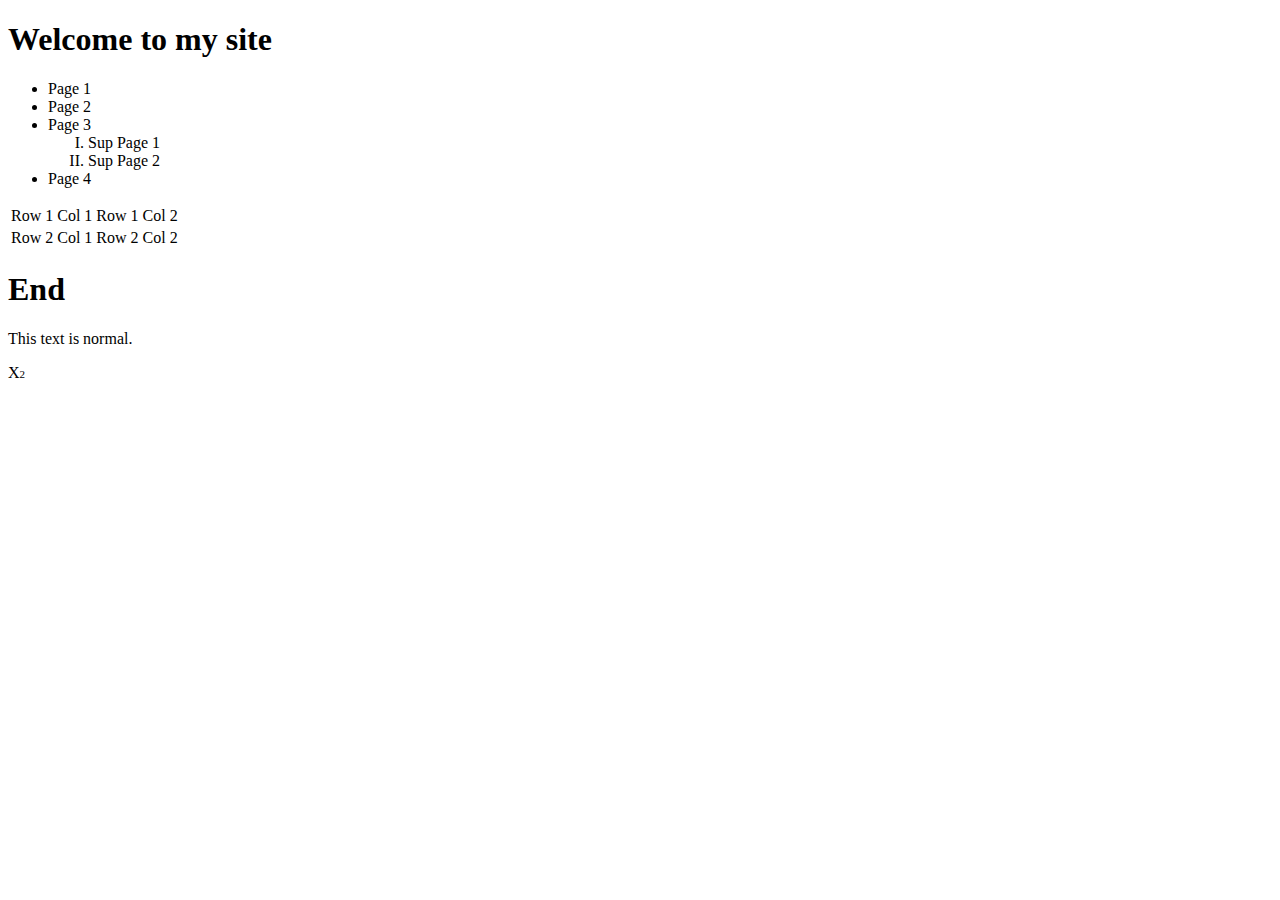
==== index.html @ 7f9d75c9 "Add files via upload" ====
<!DOCTYPE html>
<html>
    <head>
        <link rel="stylesheet" href="Style\MyStyle.css">
    </head>
    <body>
        <h1 class="wellcome">Welcome to my site</h1>
        <ul>
           <li class="mainlist">Page 1</li> 
           <li class="mainlist">Page 2</li> 
           <li class="mainlist">Page 3
            <ol style="list-style-type: upper-roman";>
                <li>Sup Page 1</li>
                <li>Sup Page 2</li>
            </ol>
           </li>
           <li class="mainlist">Page 4</li> 
        </ul>
        <table>
            <tr>
                <td>Row 1 Col 1</td>
                <td>Row 1 Col 2</td>
            </tr>
            <tr>
                <td>Row 2 Col 1</td>
                <td>Row 2 Col 2</td>
            </tr>
        </table>
        <h1>End</h1>
        <p>This text is normal.</p>
        <span> X<Superscript   style="font-size:11px" >2</Superscript></span>
    </body>
</html>
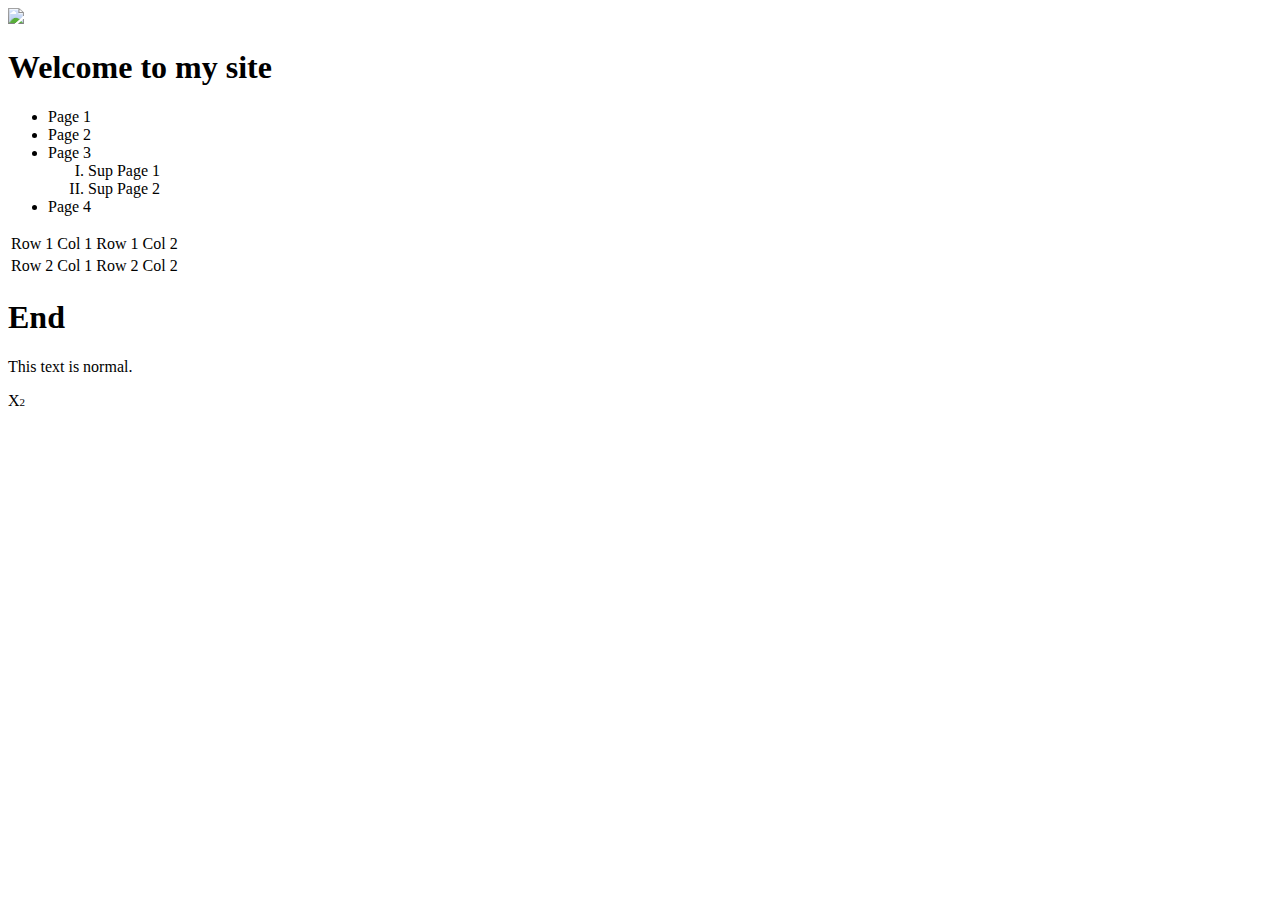
==== commit 5602d7a6: "Update index.html" ====
--- a/index.html
+++ b/index.html
@@ -5,6 +5,8 @@
         <link rel="stylesheet" href="Style\MyStyle.css">
     </head>
     <body>
+
+        <img class="profile" src="Media\imgs\University_of_Jordan_Logo.svg.png">
         <h1 class="wellcome">Welcome to my site</h1>
         <ul>
            <li class="mainlist">Page 1</li> 
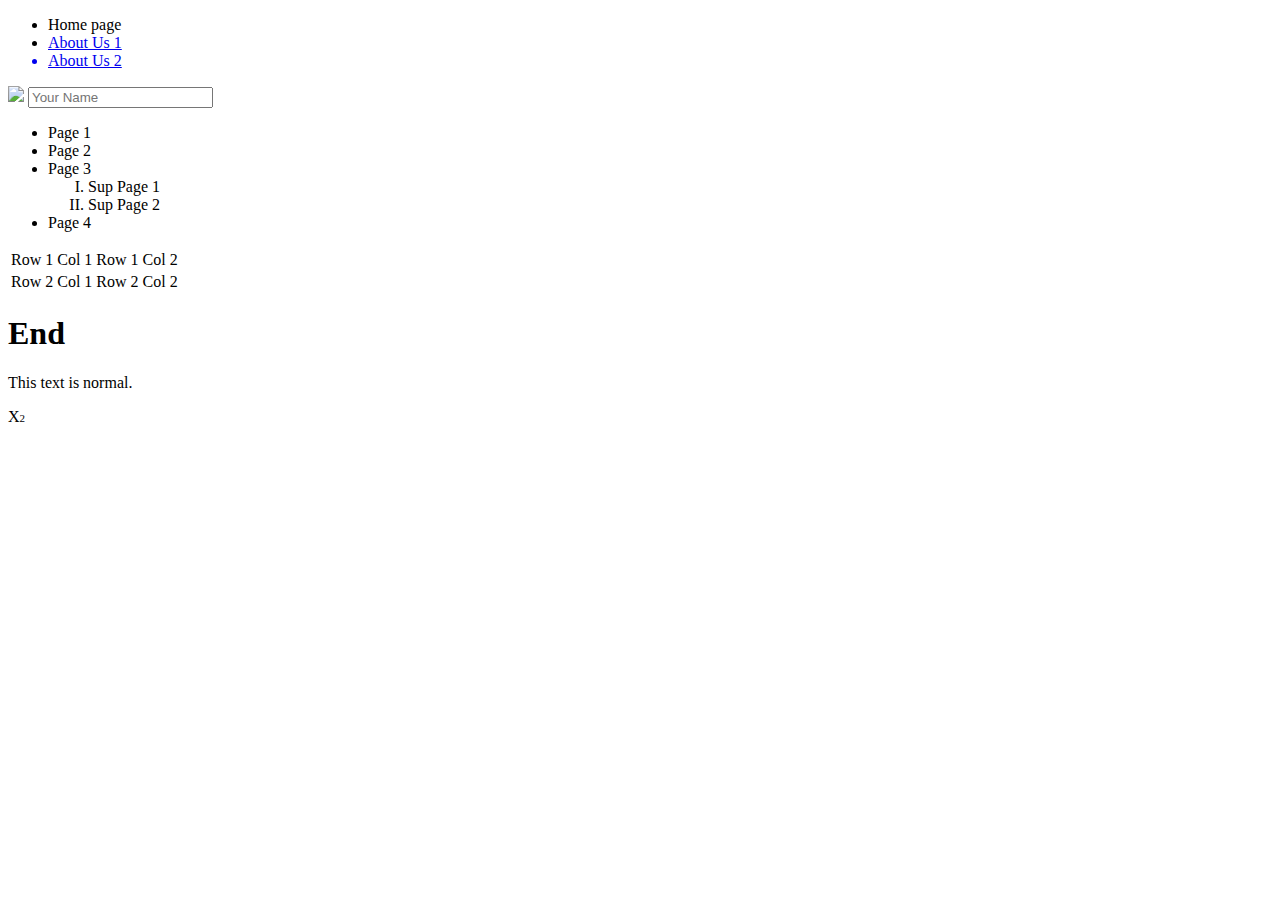
==== commit c2c3dd3a: "Add files via upload" ====
--- a/index.html
+++ b/index.html
@@ -5,9 +5,19 @@
         <link rel="stylesheet" href="Style\MyStyle.css">
     </head>
     <body>
-
-        <img class="profile" src="Media\imgs\University_of_Jordan_Logo.svg.png">
+        <div>
+        <ul class="headminue">
+            <li>Home page</li>
+            <li><a href="aboutus.html" target="_blank">About Us 1</a></li>
+            <a href="aboutus.html"><li>About Us 2</li></a>
+            
+        </ul>
+    </div>
+        <a href="https://www.w3schools.com/bootstrap/bootstrap_grid_system.asp"><img class="profile" src="Media\imgs\University_of_Jordan_Logo.svg.png"></a>
+        <input placeholder="Your Name" type="password">
+        <!--
         <h1 class="wellcome">Welcome to my site</h1>
+        -->
         <ul>
            <li class="mainlist">Page 1</li> 
            <li class="mainlist">Page 2</li> 
